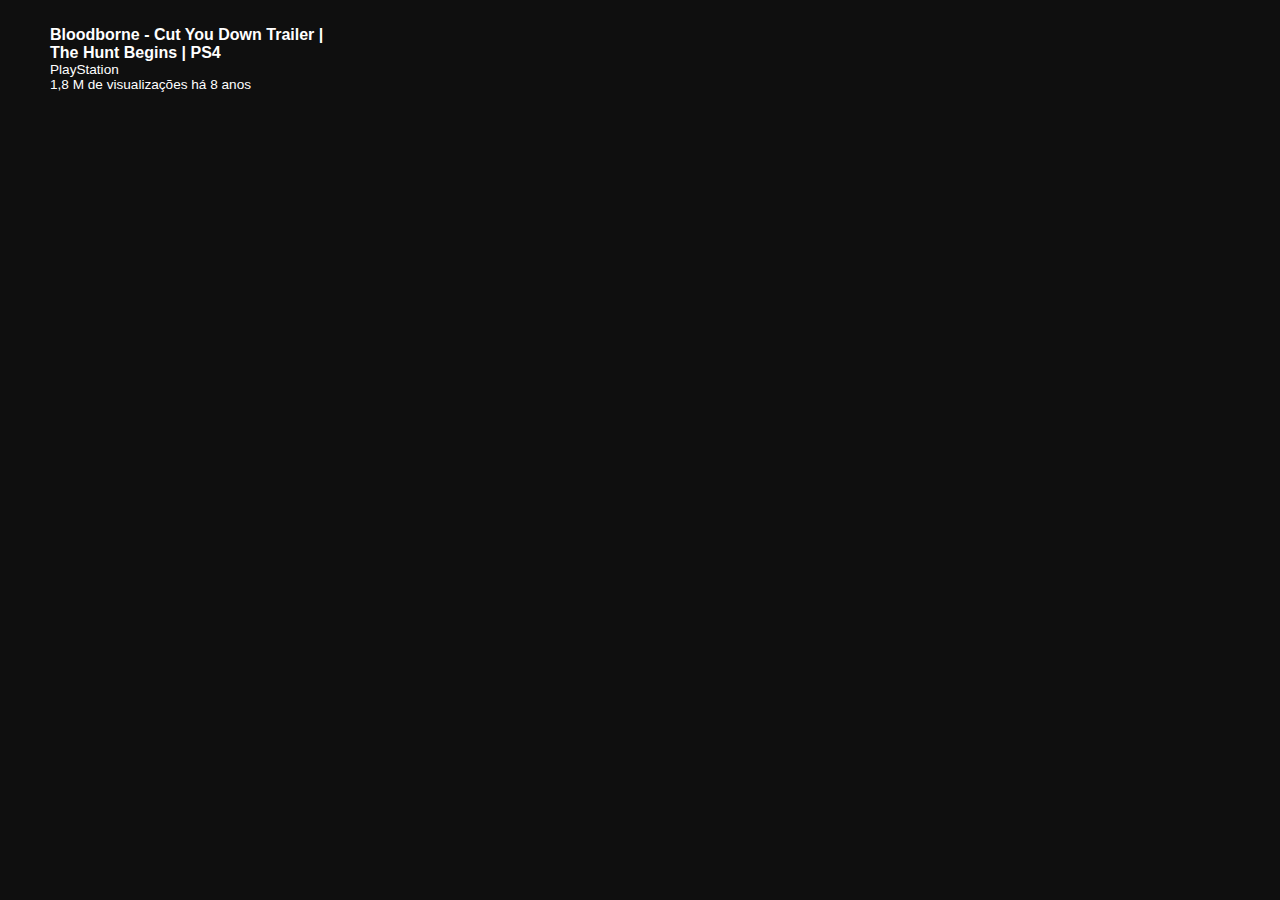
==== 05-youtube-grid/index.html @ e3b34600 "aula 5" ====
<!DOCTYPE html>
<html lang="pt-br">
<head>
    <meta charset="UTF-8">
    <meta name="viewport" content="width=device-width, initial-scale=1.0">
    <title>Youtube</title>
    <link rel="stylesheet" href="css/style.css">
</head>
<body>
    <main>
        <div class="video-box">
            <div class="thumbnail">
                <img alt="" style="background-color: transparent;" class="yt-core-image yt-core-image--fill-parent-height yt-core-image--fill-parent-width yt-core-image--content-mode-scale-aspect-fill yt-core-image--loaded" src="https://i.ytimg.com/vi/2Crk_GpxGQE/hq720.jpg?sqp=-oaymwEcCOgCEMoBSFXyq4qpAw4IARUAAIhCGAFwAcABBg==&amp;rs=AOn4CLDWhZuh0UHHvCMyeTRcyiZDAlc4Zg">
            </div>
            <div class="content">
                <div class="channel-img">
                    <img id="img" draggable="false" class="style-scope yt-img-shadow" alt="" width="24" src="https://yt3.ggpht.com/vIq4vVe_C7zq66KKHAtx89KagpDR1CuKkvgi96KtOaVgSTh67G3yJbTUkZ_o_ivUoG4Jxy9QkA=s68-c-k-c0x00ffffff-no-rj">
                </div>
                <div class="text">
                    <h2>Bloodborne - Cut You Down Trailer | The Hunt Begins | PS4</h2>
                    <p>PlayStation</p>
                    <p>
                        <span class="views">1,8 M de visualizações</span>
                        <span class="time">há 8 anos</span>
                    </p>
                </div>
            </div>
        </div>
    </main>
</body>
</html>
---- 05-youtube-grid/css/style.css ----
*{
    margin: 0;
    padding: 0;
}
body{
    background-color: #0f0f0f;
    color: white;
    font-family: Arial, Helvetica, sans-serif;
}
.video-box{
    width: 350px;
}
.video-box .thumbnail, .video-box .thumbnail img{
    width: 100%;
}
.video-box .thumbnail img{
    border-radius: 10px;
    object-fit: cover;
}
.content{
    display: grid;
    grid-template-columns: 40px 1fr;
    margin-top: 8px;
    column-gap: 10px;
}
.content .channel-img, .channel-img img{
    width: 100%;
    border-radius: 20px;
}
.content .text h2{
    font-size: 1rem;
}
.content .text p{
    font-size: 0.85rem;
}
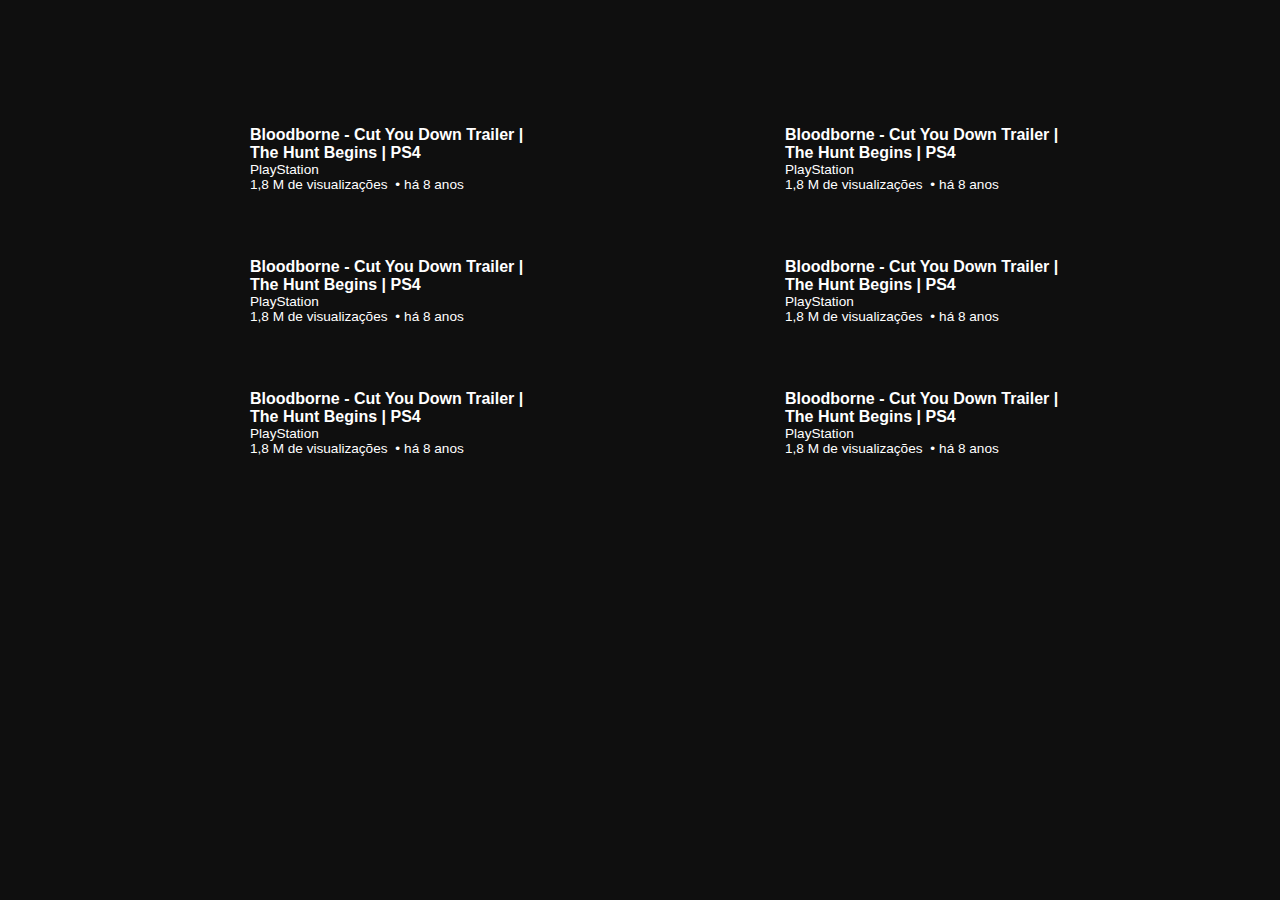
==== commit f8fc8277: "media querry" ====
--- a/05-youtube-grid/index.html
+++ b/05-youtube-grid/index.html
@@ -8,23 +8,117 @@
 </head>
 <body>
     <main>
-        <div class="video-box">
-            <div class="thumbnail">
-                <img alt="" style="background-color: transparent;" class="yt-core-image yt-core-image--fill-parent-height yt-core-image--fill-parent-width yt-core-image--content-mode-scale-aspect-fill yt-core-image--loaded" src="https://i.ytimg.com/vi/2Crk_GpxGQE/hq720.jpg?sqp=-oaymwEcCOgCEMoBSFXyq4qpAw4IARUAAIhCGAFwAcABBg==&amp;rs=AOn4CLDWhZuh0UHHvCMyeTRcyiZDAlc4Zg">
-            </div>
-            <div class="content">
-                <div class="channel-img">
-                    <img id="img" draggable="false" class="style-scope yt-img-shadow" alt="" width="24" src="https://yt3.ggpht.com/vIq4vVe_C7zq66KKHAtx89KagpDR1CuKkvgi96KtOaVgSTh67G3yJbTUkZ_o_ivUoG4Jxy9QkA=s68-c-k-c0x00ffffff-no-rj">
+        <div class="videos-container">
+            
+            <div class="video-box">
+                <div class="thumbnail">
+                    <img alt="" style="background-color: transparent;" class="yt-core-image yt-core-image--fill-parent-height yt-core-image--fill-parent-width yt-core-image--content-mode-scale-aspect-fill yt-core-image--loaded" src="https://i.ytimg.com/vi/2Crk_GpxGQE/hq720.jpg?sqp=-oaymwEcCOgCEMoBSFXyq4qpAw4IARUAAIhCGAFwAcABBg==&amp;rs=AOn4CLDWhZuh0UHHvCMyeTRcyiZDAlc4Zg">
                 </div>
-                <div class="text">
-                    <h2>Bloodborne - Cut You Down Trailer | The Hunt Begins | PS4</h2>
-                    <p>PlayStation</p>
-                    <p>
-                        <span class="views">1,8 M de visualizações</span>
-                        <span class="time">há 8 anos</span>
-                    </p>
+                <div class="content">
+                    <div class="channel-img">
+                        <img id="img" draggable="false" class="style-scope yt-img-shadow" alt="" width="24" src="https://yt3.ggpht.com/vIq4vVe_C7zq66KKHAtx89KagpDR1CuKkvgi96KtOaVgSTh67G3yJbTUkZ_o_ivUoG4Jxy9QkA=s68-c-k-c0x00ffffff-no-rj">
+                    </div>
+                    <div class="text">
+                        <h2>Bloodborne - Cut You Down Trailer | The Hunt Begins | PS4</h2>
+                        <p>PlayStation</p>
+                        <p>
+                            <span class="views">1,8 M de visualizações</span>
+                            <span class="time">há 8 anos</span>
+                        </p>
+                    </div>
                 </div>
             </div>
+            <div class="video-box">
+                <div class="thumbnail">
+                    <img alt="" style="background-color: transparent;" class="yt-core-image yt-core-image--fill-parent-height yt-core-image--fill-parent-width yt-core-image--content-mode-scale-aspect-fill yt-core-image--loaded" src="https://i.ytimg.com/vi/2Crk_GpxGQE/hq720.jpg?sqp=-oaymwEcCOgCEMoBSFXyq4qpAw4IARUAAIhCGAFwAcABBg==&amp;rs=AOn4CLDWhZuh0UHHvCMyeTRcyiZDAlc4Zg">
+                </div>
+                <div class="content">
+                    <div class="channel-img">
+                        <img id="img" draggable="false" class="style-scope yt-img-shadow" alt="" width="24" src="https://yt3.ggpht.com/vIq4vVe_C7zq66KKHAtx89KagpDR1CuKkvgi96KtOaVgSTh67G3yJbTUkZ_o_ivUoG4Jxy9QkA=s68-c-k-c0x00ffffff-no-rj">
+                    </div>
+                    <div class="text">
+                        <h2>Bloodborne - Cut You Down Trailer | The Hunt Begins | PS4</h2>
+                        <p>PlayStation</p>
+                        <p>
+                            <span class="views">1,8 M de visualizações</span>
+                            <span class="time">há 8 anos</span>
+                        </p>
+                    </div>
+                </div>
+            </div>
+            <div class="video-box">
+                <div class="thumbnail">
+                    <img alt="" style="background-color: transparent;" class="yt-core-image yt-core-image--fill-parent-height yt-core-image--fill-parent-width yt-core-image--content-mode-scale-aspect-fill yt-core-image--loaded" src="https://i.ytimg.com/vi/2Crk_GpxGQE/hq720.jpg?sqp=-oaymwEcCOgCEMoBSFXyq4qpAw4IARUAAIhCGAFwAcABBg==&amp;rs=AOn4CLDWhZuh0UHHvCMyeTRcyiZDAlc4Zg">
+                </div>
+                <div class="content">
+                    <div class="channel-img">
+                        <img id="img" draggable="false" class="style-scope yt-img-shadow" alt="" width="24" src="https://yt3.ggpht.com/vIq4vVe_C7zq66KKHAtx89KagpDR1CuKkvgi96KtOaVgSTh67G3yJbTUkZ_o_ivUoG4Jxy9QkA=s68-c-k-c0x00ffffff-no-rj">
+                    </div>
+                    <div class="text">
+                        <h2>Bloodborne - Cut You Down Trailer | The Hunt Begins | PS4</h2>
+                        <p>PlayStation</p>
+                        <p>
+                            <span class="views">1,8 M de visualizações</span>
+                            <span class="time">há 8 anos</span>
+                        </p>
+                    </div>
+                </div>
+            </div>
+            <div class="video-box">
+                <div class="thumbnail">
+                    <img alt="" style="background-color: transparent;" class="yt-core-image yt-core-image--fill-parent-height yt-core-image--fill-parent-width yt-core-image--content-mode-scale-aspect-fill yt-core-image--loaded" src="https://i.ytimg.com/vi/2Crk_GpxGQE/hq720.jpg?sqp=-oaymwEcCOgCEMoBSFXyq4qpAw4IARUAAIhCGAFwAcABBg==&amp;rs=AOn4CLDWhZuh0UHHvCMyeTRcyiZDAlc4Zg">
+                </div>
+                <div class="content">
+                    <div class="channel-img">
+                        <img id="img" draggable="false" class="style-scope yt-img-shadow" alt="" width="24" src="https://yt3.ggpht.com/vIq4vVe_C7zq66KKHAtx89KagpDR1CuKkvgi96KtOaVgSTh67G3yJbTUkZ_o_ivUoG4Jxy9QkA=s68-c-k-c0x00ffffff-no-rj">
+                    </div>
+                    <div class="text">
+                        <h2>Bloodborne - Cut You Down Trailer | The Hunt Begins | PS4</h2>
+                        <p>PlayStation</p>
+                        <p>
+                            <span class="views">1,8 M de visualizações</span>
+                            <span class="time">há 8 anos</span>
+                        </p>
+                    </div>
+                </div>
+            </div>
+            <div class="video-box">
+                <div class="thumbnail">
+                    <img alt="" style="background-color: transparent;" class="yt-core-image yt-core-image--fill-parent-height yt-core-image--fill-parent-width yt-core-image--content-mode-scale-aspect-fill yt-core-image--loaded" src="https://i.ytimg.com/vi/2Crk_GpxGQE/hq720.jpg?sqp=-oaymwEcCOgCEMoBSFXyq4qpAw4IARUAAIhCGAFwAcABBg==&amp;rs=AOn4CLDWhZuh0UHHvCMyeTRcyiZDAlc4Zg">
+                </div>
+                <div class="content">
+                    <div class="channel-img">
+                        <img id="img" draggable="false" class="style-scope yt-img-shadow" alt="" width="24" src="https://yt3.ggpht.com/vIq4vVe_C7zq66KKHAtx89KagpDR1CuKkvgi96KtOaVgSTh67G3yJbTUkZ_o_ivUoG4Jxy9QkA=s68-c-k-c0x00ffffff-no-rj">
+                    </div>
+                    <div class="text">
+                        <h2>Bloodborne - Cut You Down Trailer | The Hunt Begins | PS4</h2>
+                        <p>PlayStation</p>
+                        <p>
+                            <span class="views">1,8 M de visualizações</span>
+                            <span class="time">há 8 anos</span>
+                        </p>
+                    </div>
+                </div>
+            </div>
+            <div class="video-box">
+                <div class="thumbnail">
+                    <img alt="" style="background-color: transparent;" class="yt-core-image yt-core-image--fill-parent-height yt-core-image--fill-parent-width yt-core-image--content-mode-scale-aspect-fill yt-core-image--loaded" src="https://i.ytimg.com/vi/2Crk_GpxGQE/hq720.jpg?sqp=-oaymwEcCOgCEMoBSFXyq4qpAw4IARUAAIhCGAFwAcABBg==&amp;rs=AOn4CLDWhZuh0UHHvCMyeTRcyiZDAlc4Zg">
+                </div>
+                <div class="content">
+                    <div class="channel-img">
+                        <img id="img" draggable="false" class="style-scope yt-img-shadow" alt="" width="24" src="https://yt3.ggpht.com/vIq4vVe_C7zq66KKHAtx89KagpDR1CuKkvgi96KtOaVgSTh67G3yJbTUkZ_o_ivUoG4Jxy9QkA=s68-c-k-c0x00ffffff-no-rj">
+                    </div>
+                    <div class="text">
+                        <h2>Bloodborne - Cut You Down Trailer | The Hunt Begins | PS4</h2>
+                        <p>PlayStation</p>
+                        <p>
+                            <span class="views">1,8 M de visualizações</span>
+                            <span class="time">há 8 anos</span>
+                        </p>
+                    </div>
+                </div>
+            </div>
+            
         </div>
     </main>
 </body>
--- a/05-youtube-grid/css/style.css
+++ b/05-youtube-grid/css/style.css
@@ -32,4 +32,17 @@
 }
 .content .text p{
     font-size: 0.85rem;
+}
+.time::before {
+    content: "•";
+    margin: 0 4px;
+}
+main {
+    padding: 100px 30px 0 200px;
+}
+.videos-container{
+    display: grid;
+    grid-template-columns:repeat(auto-fit, minmax(350px,1fr));
+    column-gap: 20px;
+    row-gap: 40px;
 }